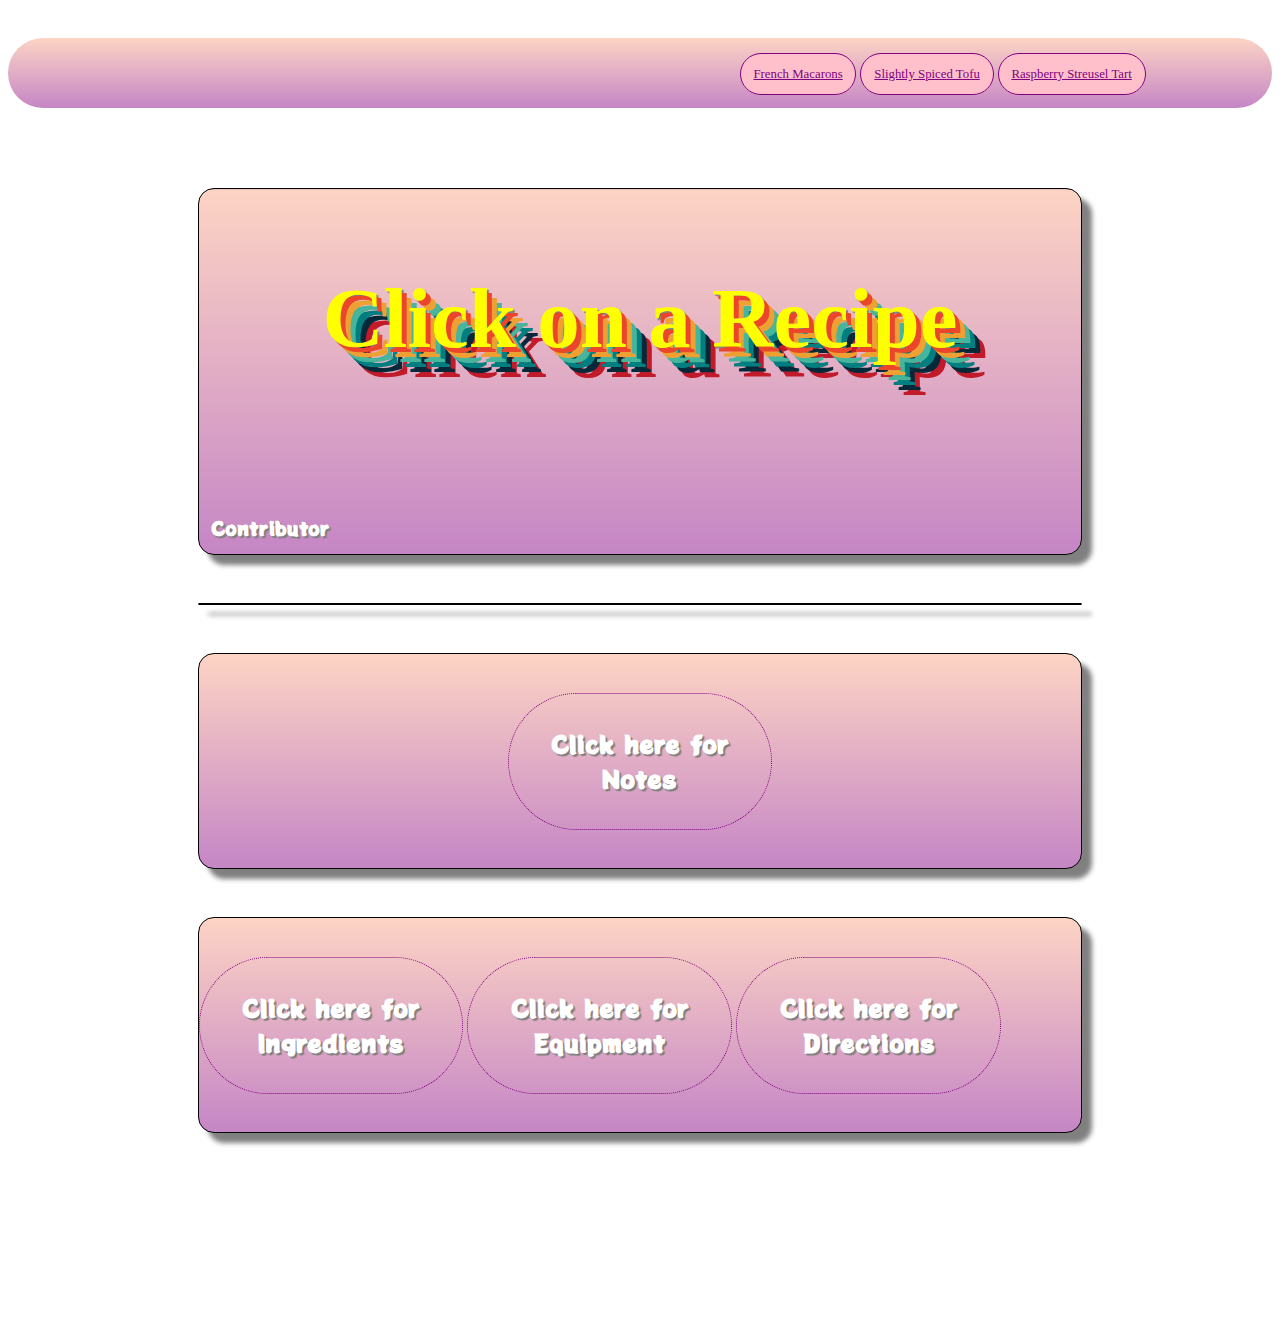
==== index.html @ bc8c84e3 "changed it to php" ====
<!DOCTYPE html>
<html>

<head>

  <!-- meta tags and title -->
  <meta charset="UTF-8">
  <meta name="viewport" content="width=device-width, initial-scale=1.0">
  <title>TP8 Ajax+ Json + PHP Recipes</title>

  <!-- external and internal CSS -->
  <link rel="stylesheet" href="styles.css" media="all">

  <style>
    <!-- external and internal CSS --><link rel="stylesheet" href="styles.css" media="all"><style>
    /* in-file CSS here */
  </style>


</head>

<body>
  
  <!-- HTML elements here -->
  
  <div id ="nav">
    <a href="#" class = "buttona2"  onclick="FrenchMacarons.displayRecipe();">French Macarons</a>
    <a href="#" class = "buttona2" onclick="Tofu.displayRecipe();">Slightly Spiced Tofu</a>
    <a href="#" class = "buttona2" onclick="Tart.displayRecipe();">Raspberry Streusel Tart</a>
  </div>
  
  
  <article class = "macawon" id = "macawoni">
  
  <h1 id="headermac">Click on a Recipe</h1>
  <h3 class = "contrib" id="contr">
    Contributor
  </h3>
  
  
  </article>
  
  
  <article class = "macawon" id="line">
  </article>
  
  
  <article class = "macawon2">
    <center class = "buttona" style="display: block;"><h2 onclick="hideshownotes()">Click here for Notes</h2></center>
      <div id="notes">
    <h4>Notes</h4>
    <ol id = "notescontent">
      <li>Extra information will be shown here once you click on a recipe!</li>
    </ol>
  </div>
  </article>
	
<!--   <div id = "awoo"></div> -->
<!--   <img id ="macaarooo" src="https://www.sweetandsavorybyshinee.com/wp-content/uploads/2013/01/Basic-French-Macarons-1.jpg"> -->
  
<article class="macawon2">

  <center class="buttona">
    <h2 onclick="hideshowingred()">Click here for Ingredients</h2>
  </center>
  <center class="buttona">
    <h2 onclick="hideshow3()">Click here for Equipment</h2>
  </center>
  <center class="buttona">
    <h2 onclick="hideshow4()">Click here for Directions</h2>
  </center>
</article>
  
  <article id = "centerthisaa" style="float:center; display: inline-block;">
  <div id="ingredients">
    <h4>
      Ingredients
    </h4>
    <ul>
      
    </ul>
  </div>

  <div id="equipment">
    <h4>
      Equipment
    </h4>
      <ul>
      
    </ul>  
  </div>

  <div id="directions">
    <h4>Directions</h4>
    <ol>
      
    </ol>    
  </div>
  </div>
    

<!--   <div id="last">
    <p style="font-family:'roboto','sans-serif'; font-size:10.0pt; color:darkred;margin:20;"><strong>(Original recipe at <a href="https://www.allrecipes.com/recipe/246328/french-macarons/">AllRecipes.com</a>.)</strong></p>
  </div> -->
	


</body>
  
  
	<!-- external and internal JavaScript -->
	<script type="text/javascript" src="scripts.js" defer></script>
	<script>
		// in-page JavaScript here
	</script>


</html>
---- styles.css ----
@import url('https://fonts.googleapis.com/css2?family=Potta+One&display=swap');
h1 {
  text-align: center;
  padding: 2rem;
  /*   font-family: 'Potta One', cursive; */
  font-size: 5rem;
  height: 2vh;
  line-height: 2vh;
  color: yellow;
  font-family: 'Niconne', cursive;
  font-weight: 200px;
  text-shadow: 5px 5px 0px #eb452b, 10px 10px 0px #efa032, 15px 15px 0px #46b59b, 20px 20px 0px #017e7f, 25px 25px 0px #052939, 30px 30px 0px #c11a2b, 2px 2px 1px grey;
  line-height: 80px;
  margin-bottom: 12rem;
}

h4{
  text-align: center;
}

div {
  display:block;
  float: center;
  width: 80%;
  padding: 1vw;
  padding-bottom:3vw;
  border-width: 0px;
  margin-left: auto;
  margin-right:auto;
  background-color: white;
  border-radius: 5em;
  border:1px dotted pink;
}

.gridstest {
  display: flex;
  justify-content: space-between;
  align-items: center;
  text-align: center;
}

.gridstest .colu {
  width: 400px;
  height: 200px; 
}

.colu {
  background: white;
  padding: 5px;
  border-radius: 1px;
  border-style: dotted;
  border-color:pink;
}

#nav{
  display:block;
  float: fixed;
  width: 100%;
  padding: 2vw;
  border:none;
  text-align: right;
  margin-right:auto;
  margin-left: auto;
  padding-right: 10%;
  margin-bottom: 5em;
  background-color: pink;
  background-image:  linear-gradient(
      rgba(250, 236, 188, 0.45), 
      rgba(127, 63, 191, 0.45)
    );
  border-radius: 3em;
}

#nav a{
  color: purple;
}

.macawon{
  max-width: 70%;
  display: block;
  overflow: hidden;
  font-family: 'Roboto';
  border: solid 1px black;
  border-radius: 1em;
  margin: 3em auto;
  background-color: pink;
  box-shadow: 10px 10px 5px grey;
  text-shadow: 2px 2px 1px grey;
  color: black;
  background-image: linear-gradient(
      rgba(250, 236, 188, 0.45), 
      rgba(127, 63, 191, 0.45)), url("https://media.istockphoto.com/photos/corgi-dog-smile-and-happy-in-summer-sunny-day-picture-id953069774?k=6&m=953069774&s=612x612&w=0&h=S1pb3n3UhhrnViNaEuEM-AsO-rasGU-FaxfQozyPcOE=");
/*   background-repeat: no-repeat; */
  background-attachment: scroll;
  background-position: center;
  background-size: 100%;
}

.macawon2{
  max-width: 70%;
  display: block;
  overflow: hidden;
  font-family: 'Roboto';
  border: solid 1px black;
  border-radius: 1em;
  margin: 3em auto;
  background-color: pink;
  box-shadow: 10px 10px 5px grey;
  color: black;
  background-image:  linear-gradient(
      rgba(250, 236, 188, 0.45), 
      rgba(127, 63, 191, 0.45)
    );
  background-repeat: no-repeat;
  background-attachment: scroll;
  background-position: center;
  background-size: 100%;
}

h2{
    text-shadow: 2px 2px 1px grey;
}

.buttona{
  font-family: 'Potta One';
  float: none;
  display:inline-block;
  width: 30%;
  padding: 1vw;
  padding-bottom:1vw;
  margin:3vw;
  border:1px;
  margin-left: auto;
  margin-right:auto;
  border-radius: 5em;
  float:center;
  color: white;
  border-color: purple;
  border-style: dotted;
}

.buttona2{
  border-style: solid;
  border-color: purple;
  border-radius: 20em;
  border-width: 1px;
  padding: 1em;
  background-color: pink;
  font-size: 0.8em;
}

.buttona2:hover{
  background-color: white;
}

.buttona:hover{
  color:white;
  background-color: pink;
}

.contrib{
  font-family: 'Potta One';
  color: white;
  padding: 1vw;
  margin: auto;
}

img#macaarooo{
  display: block;
  margin-left: auto;
  margin-right: auto;
  width: 30%;
  border: dotted;
  border-radius: 5em;
}

body{
  background-color:white;
}

* {
  box-sizing: border-box;
}

#last{
  float: none;
  display:block;
  width: 50%;
  padding: 1vw;
  padding-bottom:3vw;
  margin:3vw;
  border:0px;
  margin-left: auto;
  margin-right:auto;
  background-color: white;
  border-radius: none;
}

#notes{
  float: none;
  display:block;
  width: 80%;
  padding: 1vw;
  padding-bottom:3vw;
  margin:3vw;
  border:0px;
  margin-left: auto;
  margin-right:auto;
  background-color: white;
  border-radius: 5em;
  text-shadow: none;
}

#awoo{
	display: block;
  margin-left: auto;
  margin-right: auto;
  width: 30%;
  border: dotted;
  border-radius: 5em;
  float: center;
}

/* from the demo on responsive design */

@media (orientation: landscape) {
  
  div {
  display:inline-block;
  vertical-align: top;
  width: 30%;
  padding: 1vw;
  margin-top:3vw;
  padding-bottom:3vw;
  border:1px dotted pink;
  margin-left: auto;
  margin-right: auto;
  background-color: white;
  }  
  
}

@media screen and (max-width: 575px){
  #notes {
    background-color:purple;
    color: white;
    font-family: roboto;
    font-size: 20px;
  }
  
  @media screen and (max-width: 575px){
  h1 {
  text-align: center;
  padding: 2rem;
  /*   font-family: 'Potta One', cursive; */
  font-size: 10%;
  height: 2vh;
  line-height: 2vh;
  color: yellow;
  font-family: 'Roboto';
  font-weight: 100px;
  text-shadow: none;
  line-height: 80px;
  margin-bottom: 12rem;
  }
    
   @media screen and (max-width: 575px){
  .macawon {
  max-width: 100%;
  display: block;
  overflow: hidden;
  font-family: 'Roboto';
  border: solid 1px black;
  border-radius: 1em;
  margin: 3em auto;
  background-color: pink;
  box-shadow: 10px 10px 5px grey;
  text-shadow: 2px 2px 1px grey;
  color: black;
  background-image: linear-gradient(
      rgba(250, 236, 188, 0.45), 
      rgba(127, 63, 191, 0.45));
/*   background-repeat: no-repeat; */
  background-attachment: scroll;
  background-position: center;
  background-size: 100%;
  padding: 5em;
  }
     
    @media screen and (max-width: 575px){
  .macawon2 {
  max-width: 100%;
  display: block;
  overflow: hidden;
  font-family: 'Roboto';
  border: solid 1px black;
  border-radius: 1em;
  margin: 3em auto;
  background-color: pink;
  box-shadow: 10px 10px 5px grey;
  text-shadow: 2px 2px 1px grey;
  color: black;
  background-image: linear-gradient(
      rgba(250, 236, 188, 0.45), 
      rgba(127, 63, 191, 0.45));
/*   background-repeat: no-repeat; */
  background-attachment: scroll;
  background-position: center;
  background-size: 100%;
  }
      
     @media screen and (max-width: 575px){
       #line {
         display: none;
       }
    
 /*aaaaaa*/
  @media screen and (max-width: 575px){
  buttona2 {
  text-align: center;
  /*   font-family: 'Potta One', cursive; */
  font-size: 5em;
  height: 1vh;
  line-height: 5vh;
  color: purple;
  margin-left: auto;
  margin-right:auto;
  font-weight: 100px;
  text-shadow: none;
  float: left;
  font-family: 'Roboto';
  color: white;
  }
      
    
    
    
    
}
---- styles.css ----
@import url('https://fonts.googleapis.com/css2?family=Potta+One&display=swap');
h1 {
  text-align: center;
  padding: 2rem;
  /*   font-family: 'Potta One', cursive; */
  font-size: 5rem;
  height: 2vh;
  line-height: 2vh;
  color: yellow;
  font-family: 'Niconne', cursive;
  font-weight: 200px;
  text-shadow: 5px 5px 0px #eb452b, 10px 10px 0px #efa032, 15px 15px 0px #46b59b, 20px 20px 0px #017e7f, 25px 25px 0px #052939, 30px 30px 0px #c11a2b, 2px 2px 1px grey;
  line-height: 80px;
  margin-bottom: 12rem;
}

h4{
  text-align: center;
}

div {
  display:block;
  float: center;
  width: 80%;
  padding: 1vw;
  padding-bottom:3vw;
  border-width: 0px;
  margin-left: auto;
  margin-right:auto;
  background-color: white;
  border-radius: 5em;
  border:1px dotted pink;
}

.gridstest {
  display: flex;
  justify-content: space-between;
  align-items: center;
  text-align: center;
}

.gridstest .colu {
  width: 400px;
  height: 200px; 
}

.colu {
  background: white;
  padding: 5px;
  border-radius: 1px;
  border-style: dotted;
  border-color:pink;
}

#nav{
  display:block;
  float: fixed;
  width: 100%;
  padding: 2vw;
  border:none;
  text-align: right;
  margin-right:auto;
  margin-left: auto;
  padding-right: 10%;
  margin-bottom: 5em;
  background-color: pink;
  background-image:  linear-gradient(
      rgba(250, 236, 188, 0.45), 
      rgba(127, 63, 191, 0.45)
    );
  border-radius: 3em;
}

#nav a{
  color: purple;
}

.macawon{
  max-width: 70%;
  display: block;
  overflow: hidden;
  font-family: 'Roboto';
  border: solid 1px black;
  border-radius: 1em;
  margin: 3em auto;
  background-color: pink;
  box-shadow: 10px 10px 5px grey;
  text-shadow: 2px 2px 1px grey;
  color: black;
  background-image: linear-gradient(
      rgba(250, 236, 188, 0.45), 
      rgba(127, 63, 191, 0.45)), url("https://media.istockphoto.com/photos/corgi-dog-smile-and-happy-in-summer-sunny-day-picture-id953069774?k=6&m=953069774&s=612x612&w=0&h=S1pb3n3UhhrnViNaEuEM-AsO-rasGU-FaxfQozyPcOE=");
/*   background-repeat: no-repeat; */
  background-attachment: scroll;
  background-position: center;
  background-size: 100%;
}

.macawon2{
  max-width: 70%;
  display: block;
  overflow: hidden;
  font-family: 'Roboto';
  border: solid 1px black;
  border-radius: 1em;
  margin: 3em auto;
  background-color: pink;
  box-shadow: 10px 10px 5px grey;
  color: black;
  background-image:  linear-gradient(
      rgba(250, 236, 188, 0.45), 
      rgba(127, 63, 191, 0.45)
    );
  background-repeat: no-repeat;
  background-attachment: scroll;
  background-position: center;
  background-size: 100%;
}

h2{
    text-shadow: 2px 2px 1px grey;
}

.buttona{
  font-family: 'Potta One';
  float: none;
  display:inline-block;
  width: 30%;
  padding: 1vw;
  padding-bottom:1vw;
  margin:3vw;
  border:1px;
  margin-left: auto;
  margin-right:auto;
  border-radius: 5em;
  float:center;
  color: white;
  border-color: purple;
  border-style: dotted;
}

.buttona2{
  border-style: solid;
  border-color: purple;
  border-radius: 20em;
  border-width: 1px;
  padding: 1em;
  background-color: pink;
  font-size: 0.8em;
}

.buttona2:hover{
  background-color: white;
}

.buttona:hover{
  color:white;
  background-color: pink;
}

.contrib{
  font-family: 'Potta One';
  color: white;
  padding: 1vw;
  margin: auto;
}

img#macaarooo{
  display: block;
  margin-left: auto;
  margin-right: auto;
  width: 30%;
  border: dotted;
  border-radius: 5em;
}

body{
  background-color:white;
}

* {
  box-sizing: border-box;
}

#last{
  float: none;
  display:block;
  width: 50%;
  padding: 1vw;
  padding-bottom:3vw;
  margin:3vw;
  border:0px;
  margin-left: auto;
  margin-right:auto;
  background-color: white;
  border-radius: none;
}

#notes{
  float: none;
  display:block;
  width: 80%;
  padding: 1vw;
  padding-bottom:3vw;
  margin:3vw;
  border:0px;
  margin-left: auto;
  margin-right:auto;
  background-color: white;
  border-radius: 5em;
  text-shadow: none;
}

#awoo{
	display: block;
  margin-left: auto;
  margin-right: auto;
  width: 30%;
  border: dotted;
  border-radius: 5em;
  float: center;
}

/* from the demo on responsive design */

@media (orientation: landscape) {
  
  div {
  display:inline-block;
  vertical-align: top;
  width: 30%;
  padding: 1vw;
  margin-top:3vw;
  padding-bottom:3vw;
  border:1px dotted pink;
  margin-left: auto;
  margin-right: auto;
  background-color: white;
  }  
  
}

@media screen and (max-width: 575px){
  #notes {
    background-color:purple;
    color: white;
    font-family: roboto;
    font-size: 20px;
  }
  
  @media screen and (max-width: 575px){
  h1 {
  text-align: center;
  padding: 2rem;
  /*   font-family: 'Potta One', cursive; */
  font-size: 10%;
  height: 2vh;
  line-height: 2vh;
  color: yellow;
  font-family: 'Roboto';
  font-weight: 100px;
  text-shadow: none;
  line-height: 80px;
  margin-bottom: 12rem;
  }
    
   @media screen and (max-width: 575px){
  .macawon {
  max-width: 100%;
  display: block;
  overflow: hidden;
  font-family: 'Roboto';
  border: solid 1px black;
  border-radius: 1em;
  margin: 3em auto;
  background-color: pink;
  box-shadow: 10px 10px 5px grey;
  text-shadow: 2px 2px 1px grey;
  color: black;
  background-image: linear-gradient(
      rgba(250, 236, 188, 0.45), 
      rgba(127, 63, 191, 0.45));
/*   background-repeat: no-repeat; */
  background-attachment: scroll;
  background-position: center;
  background-size: 100%;
  padding: 5em;
  }
     
    @media screen and (max-width: 575px){
  .macawon2 {
  max-width: 100%;
  display: block;
  overflow: hidden;
  font-family: 'Roboto';
  border: solid 1px black;
  border-radius: 1em;
  margin: 3em auto;
  background-color: pink;
  box-shadow: 10px 10px 5px grey;
  text-shadow: 2px 2px 1px grey;
  color: black;
  background-image: linear-gradient(
      rgba(250, 236, 188, 0.45), 
      rgba(127, 63, 191, 0.45));
/*   background-repeat: no-repeat; */
  background-attachment: scroll;
  background-position: center;
  background-size: 100%;
  }
      
     @media screen and (max-width: 575px){
       #line {
         display: none;
       }
    
 /*aaaaaa*/
  @media screen and (max-width: 575px){
  buttona2 {
  text-align: center;
  /*   font-family: 'Potta One', cursive; */
  font-size: 5em;
  height: 1vh;
  line-height: 5vh;
  color: purple;
  margin-left: auto;
  margin-right:auto;
  font-weight: 100px;
  text-shadow: none;
  float: left;
  font-family: 'Roboto';
  color: white;
  }
      
    
    
    
    
}
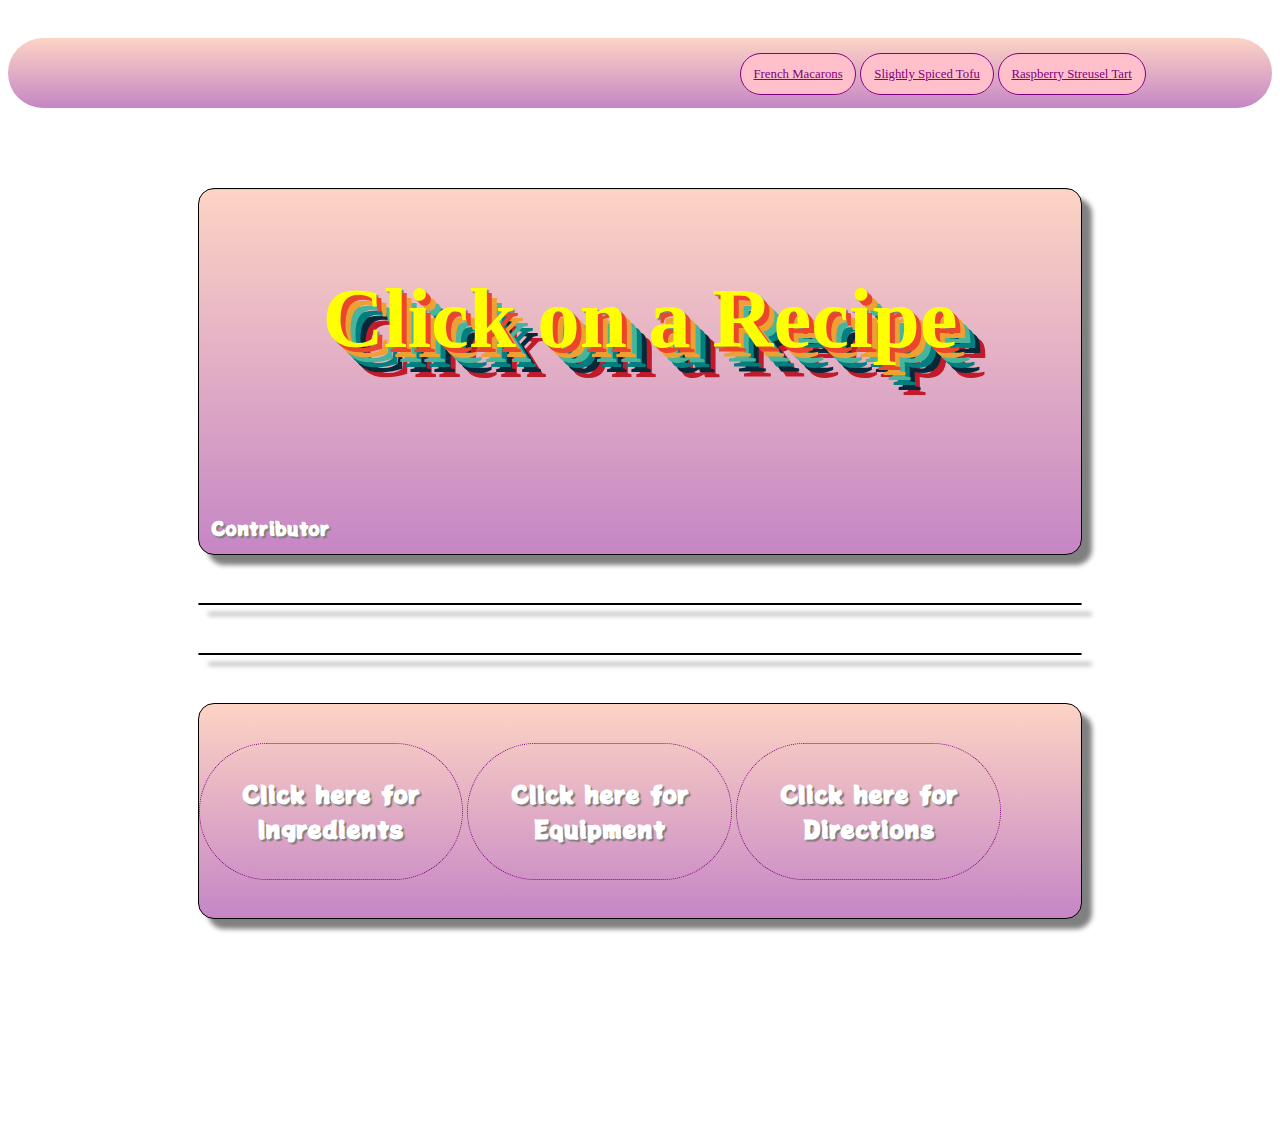
==== commit b034a33b: "changed it to php" ====
--- a/index.html
+++ b/index.html
@@ -46,7 +46,8 @@
   
   
   <article class = "macawon2">
-    <center class = "buttona" style="display: block;"><h2 onclick="hideshownotes()">Click here for Notes</h2></center>
+<!--     prev display none -->
+    <center class = "buttona" style="display: none;"><h2 onclick="hideshownotes()">Click here for Notes</h2></center>
       <div id="notes">
     <h4>Notes</h4>
     <ol id = "notescontent">
